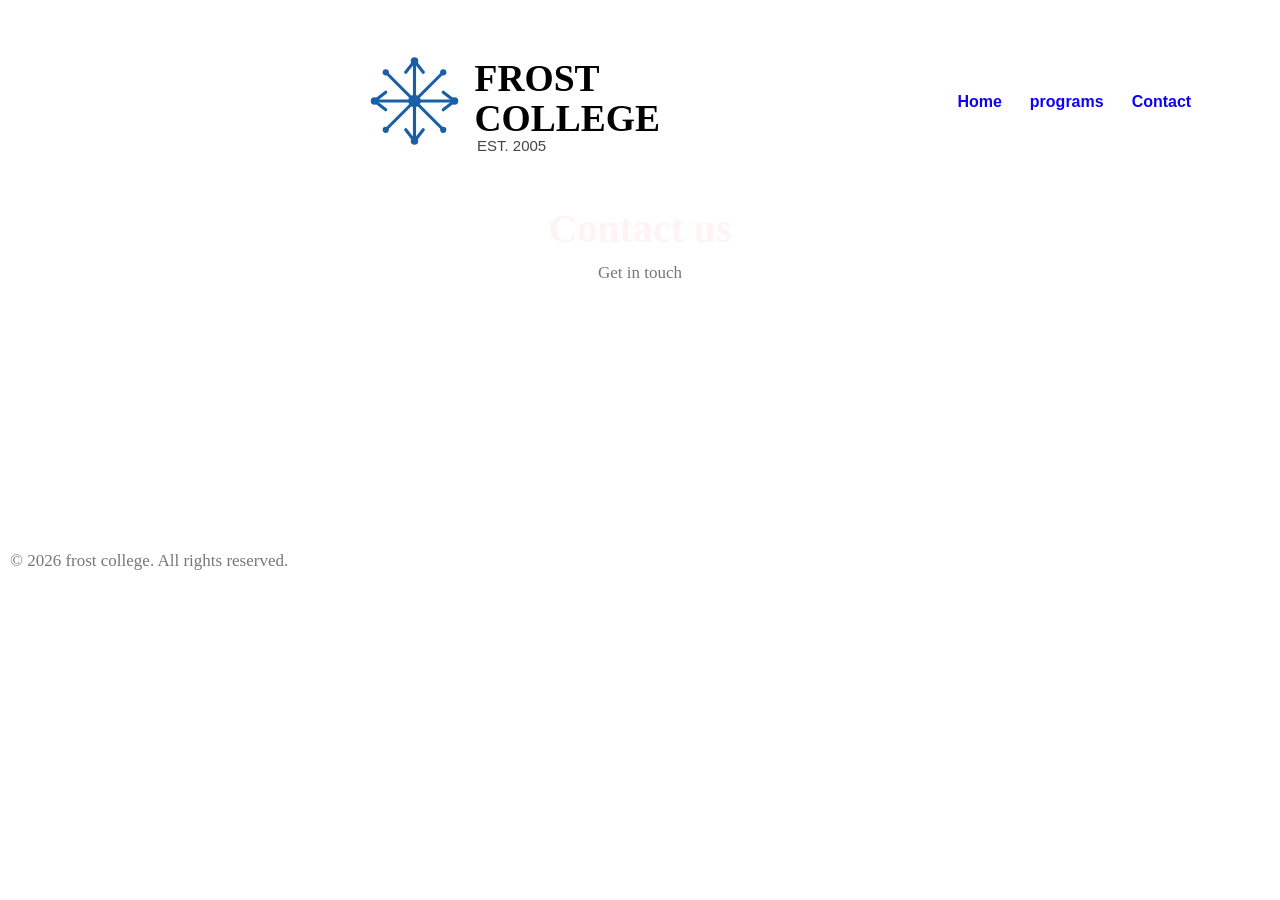
==== contact.html @ 126eb1c7 "Refactor code structure for improved readability and maintainability" ====
<!DOCTYPE html>
<html lang="en">
<head>
    <meta charset="UTF-8">
    <meta name="viewport" content="width=device-width, initial-scale=1.0">
    <title>Frost college</title>
    <link rel="stylesheet" href="style.css">
</head>
<body>
    <section class="sub-header2">
        <nav>
           <a href="home.html"><img src="logo.svg" alt="Frost College Logo"></a>
                <div class="nav-links">
                    <ul>
                        <li><a href="home.html">Home</a></li>
                        <li><a href="programs.html">programs</a></li>
                        <li><a href="contact.html">Contact</a>
                    </ul>
                </div>
        </nav>
    
        <h1>Contact us</h1>
        <p>Get in touch</p>
    </section>



    

    

    <footer>
        <p>© 2026 frost college. All rights reserved.</p>
    </footer>
    <body>
        
    </html>
---- style.css ----
* {
    margin: 0;
    padding: 0;
}
.header {
    width: 100%;
    height: 100vh;
    background-image: url(banner.jpg);
    background-size: cover;
    background-position: center;
    position: relative;
}
nav{
    padding: 2% 6%;
    justify-content: space-between;
    align-items: center;
    display: flex;

}   
nav img{
    width: px;
    height: 150px;
}
.nav-links{
    flex: 1;
    text-align: right;
  
}
.nav-links ul li{
    list-style: none;
    display: inline-block;
    padding: 8px 12px;
    position: relative;
}
.nav-links ul li a{
    color: #1004f0;
    text-decoration: none;
    font-size: 16px;
    font-family: 'Poppins', sans-serif;
    font-weight: 700;
}
.nav-links ul li::after{
    content: '';
    width: 0%;
    height: 2px;
    background: #8cea11;
    display: block;
    margin: auto;
    transition: 0.5s;
}
.nav-links ul li:hover::after{
    width: 100%;
    transition: 0.5s;
    
}
.banner-content{
    position: absolute;
    top: 50%;
    left: 50%;
    transform: translate(-50%, -50%);
    width: 50%;
    color: #0800f3;
    text-align: center;
}
.banner-content h1{
    font-size: 50px;
    font-family: Georgia, 'Times New Roman', Times, serif;
}
.banner-content p{
    font-size: 20px;
    margin: 20px 0;
    color: rgb(233, 2, 2);
    font-family: 'Gill Sans', 'Gill Sans MT', Calibri, 'Trebuchet MS', sans-serif;
}
.course{
    width: 80%;
    margin: auto;
    text-align: center;
    padding-top: 100px;
}
h1{
    font-size: 40px;
    font-weight: 600;
}
p{
    color: #777;
    font-size: 17px;
    font-weight: 300;
    line-height: 22px;
    padding: 10px ;

}
.row{
    margin-top: 5%;
    display: flex;
    justify-content: space-between;
}
.course-col{
    flex-basis: 32%;
    background: #fff3f3;
    border-radius: 10px;
    margin-bottom: 5%;
    padding: 20px 12px;
    box-sizing: border-box;
}
h3{
    text-align: center;
    font-weight: 600;
    margin: 10px 0;
}
.course-col:hover{
    box-shadow: 0 0 20px 0px rgba(0, 0, 0, 0.2);
}
.campus{
    width: 80%;
    text-align: center;
    padding-top: 50px;
    margin: auto;
}
.campus-col{
    flex-basis: 32%;
    border-radius: 10px;
    margin-bottom: 30px;
    position: relative;
}
.campus-col img{
    width: 100%;
    display: block;
}
.layer{
    background: transparent;
    height: 100%;
    width: 100%;
    position: absolute;
    top: 0;
    left: 0;
}
.layer:hover{
    background: rgba(226,0,0,0.7;)
}

.facilities{
    width: 80%;
    margin: auto;
    text-align: center;
    padding-top: 100px;

}

.facilities-col{
    flex-basis: 31%;
    border-radius: 20px;
    margin-bottom: 5%;
    text-align: left;
}
.facilities-col img{
    width: 100%;
    border-radius: 10px;
}
.sub-header{
    height: 60vh;
    width: 100%;
    background-image: linear-gradient( rgba(40, 67, 93, 0.764)),url(banner4.jpg);
    background-position: center;
    text-align: center;
    color: #fff3f3;
}
.about-us{
    width: 80%;
    margin: auto;
    padding-top: 80px;
    padding-bottom:50px ;
}
.programs-col{
    flex-basis: 32%;
    background: #8ab6f38a;
    border-radius: 15px;
    margin-bottom: 10%;
    padding: 30px 22px;
    box-sizing: border-box;

}
h4{ 
     text-align: center;
    font-weight: 600;
    margin: 10px 0;
    font-family: 'Gill Sans', 'Gill Sans MT', Calibri, 'Trebuchet MS', sans-serif;
}
.programs-col:hover{

    box-shadow: 0 0 20px 0px rgba(0, 0, 0, 0.527);
}
.comment-box{
    border: 1px solid #ccc;
    margin: 50px 0;
    padding: 10px 20px;
}
.comment-box h3{
    text-align:center ;
    font-family: Cambria, Cochin, Georgia, Times, 'Times New Roman', serif;
    color: #0000f3;
    font-weight: 900;

}
.comment-box input, .comment-box textarea{
    width: 100%;
    padding: 10px;
    margin: 15px 0;
    box-sizing: border-box;
    border: none;
    outline: none;
    background: #7777773e;
}
.comment-form button{
    margin: 10px 0;

}
.sub-header2{
    height: 60vh;
    width: 100%;
    background-image: linear-gradient( rgba(47, 63, 78, 0.604)),url(contact1.jpg);
    background-position: center;
    text-align: center;
    color: #fff3f3;

}
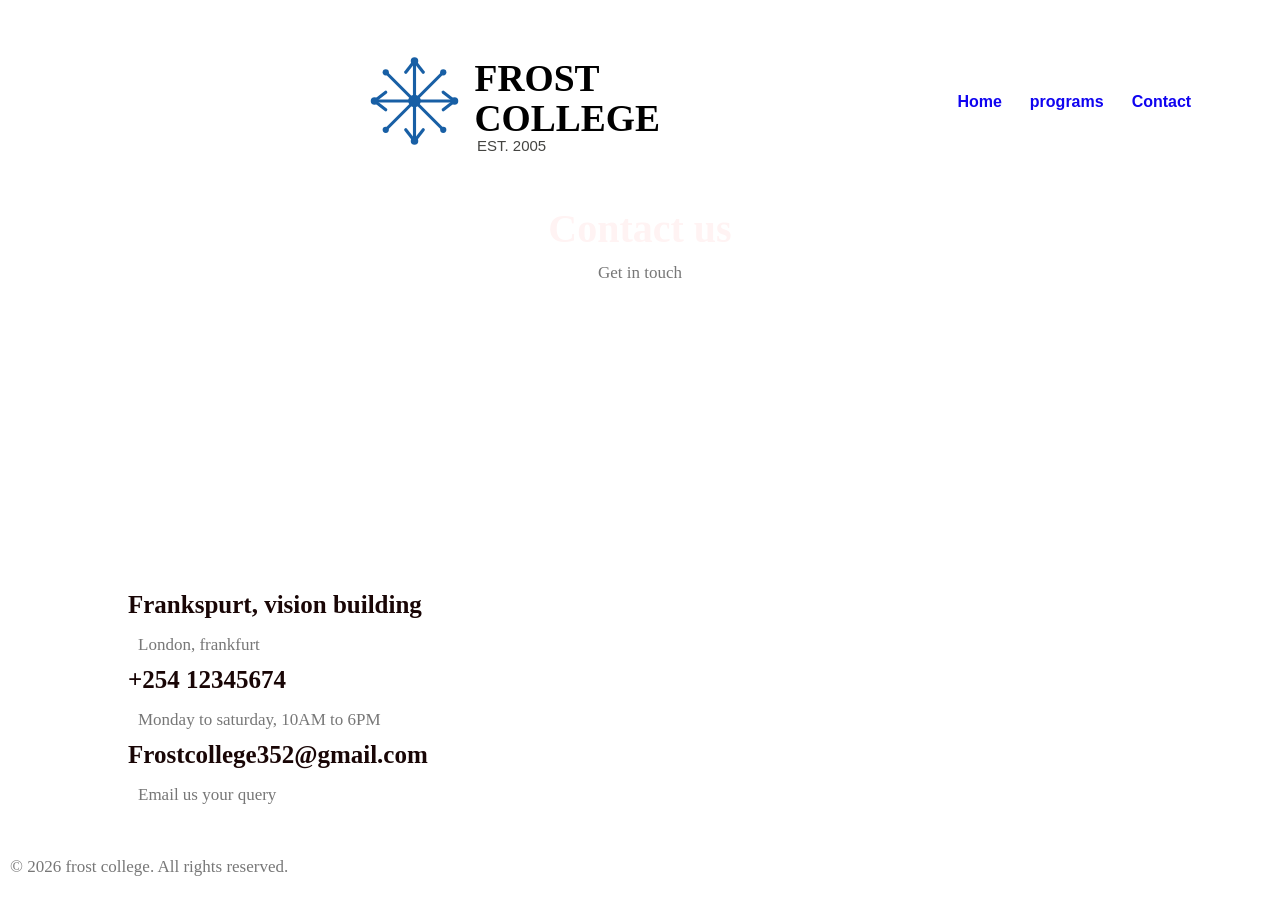
==== commit d279dba4: "Add contact information section and style updates in contact.html and style.css" ====
--- a/contact.html
+++ b/contact.html
@@ -22,16 +22,39 @@
         <h1>Contact us</h1>
         <p>Get in touch</p>
     </section>
+    <section class="contact-us">
+        <div class="row">
+            <div class="contact-col">
+                <div>
+                    <i class="con-home"></i>
+                    <span>
+                        <h5>Frankspurt, vision building</h5>
+                        <p>London, frankfurt</p>
+                    </span>
+                </div>
+                <div>
+                    <i class="con-phone"></i>
+                    <span>
+                        <h5>+254 12345674</h5>
+                        <p>Monday to saturday, 10AM to 6PM</p>
+                    </span>
+                </div>
+                <div>
+                    <i class="con-email"></i>
+                    <span>
+                        <h5>Frostcollege352@gmail.com</h5>
+                        <p>Email us your query</p>
+                    </span>
+                </div>
+            </div>
+        </div>
+    </section>
 
 
-
-    
-
-    
-
-    <footer>
+        <footer>
         <p>© 2026 frost college. All rights reserved.</p>
     </footer>
+    <script src="script.js"></script>
     <body>
         
     </html>
--- a/style.css
+++ b/style.css
@@ -224,8 +224,25 @@
     color: #fff3f3;
 
 }
-
-
-
-
-
+.contact-us{
+    width: 80%;
+    margin: auto;
+}
+.contact-col{
+    flex-basis: 48%;
+    margin-bottom: 30px;
+}
+{
+    display: flex;
+    align-items: center;
+    margin-bottom: 40px;
+}
+{
+    padding: 0;
+}
+.contact-col div h5{
+    font-size: 25px;
+    color: #190606;
+    margin-bottom: 5px;
+}
+
